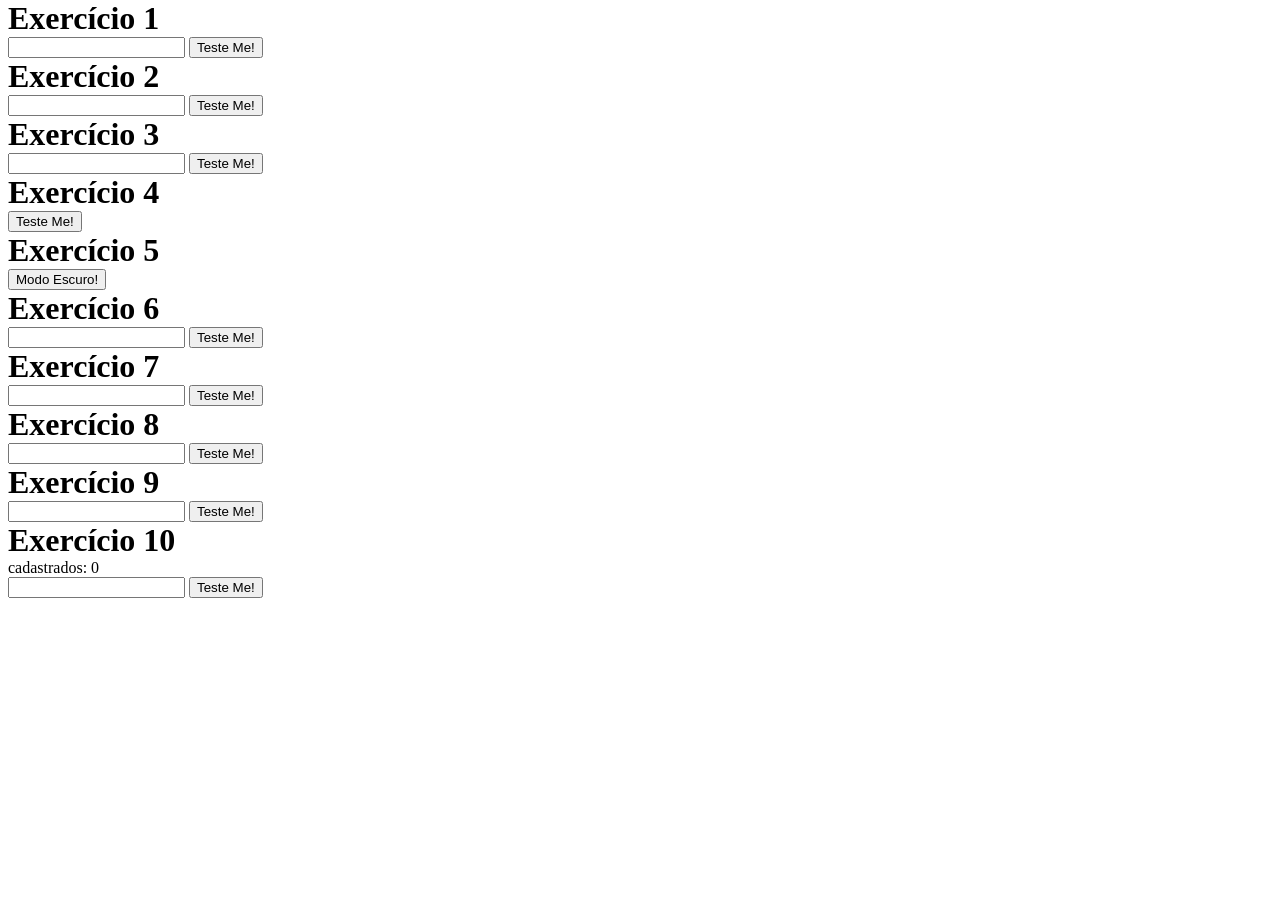
==== aula07/index.html @ f440f822 "Add files via upload" ====
<!DOCTYPE html>
<html lang="en">
<head>
    <meta charset="UTF-8">
    <meta name="viewport" content="width=device-width, initial-scale=1.0">
    <title>Aula - 07/ Exercicios 1- 10</title>
    <script src="script.js"></script>
    <link rel="stylesheet" href="estilo.css">
</head>
<body>
    <div>
        <h1>Exercício 1</h1>
        <input type="text" id="input">   
        <button type="button" onclick="ex1()">Teste Me!</button>
        <p id="ex1"></p>
    </div>
    <div>
        <h1>Exercício 2</h1>
        <input type="text" id="input2">   
        <button type="button" onclick="ex2()">Teste Me!</button>
        <p id="ex2"></p>
    </div>
    <div>
        <h1>Exercício 3</h1>   
        <input type="text" id="input3">   
        <button type="button" onclick="ex3()">Teste Me!</button>
        <p id="ex3"></p>
    </div>
    <div>
        <h1>Exercício 4</h1>   
        <button type="button" onclick="ex4()">Teste Me!</button>
    </div>
    <div>
        <h1>Exercício 5</h1>   
        <button type="button" onclick="ex5()" id="botao">Modo Escuro!</button>
    </div>
    <div>
        <h1>Exercício 6</h1>   
        <input type="text" id="input6">   
        <button type="button" onclick="ex6()">Teste Me!</button>
        <ul id="lista"></ul>
    </div>
    <div>
        <h1>Exercício 7</h1>   
        <input type="text" id="input7">   
        <button type="button" onclick="ex7()">Teste Me!</button>
        <ul id="lista2"></ul>
    </div>
    <div>
        <h1>Exercício 8</h1>   
        <input type="text" id="input8"> 
        <button type="button" onclick="ex8()">Teste Me!</button>
        <p id="ex8"></p>
    </div>
    <div>
        <h1>Exercício 9</h1>
        <input type="text" id="input9"> 
        <button type="button" onclick="ex9()">Teste Me!</button>
        <p id="ex9"></p>
    </div>
    <div>
        <h1>Exercício 10</h1>   
        <p>cadastrados: <span id="contador">0</span></p>
        <input type="text" id="input10"> 
        <button type="button" onclick="ex10()">Teste Me!</button>
        <ul id="ex10"></ul>
    </div>
    
</body>
</html>
---- aula07/estilo.css ----
*{
    margin-top: auto;
    margin-bottom: auto;

}
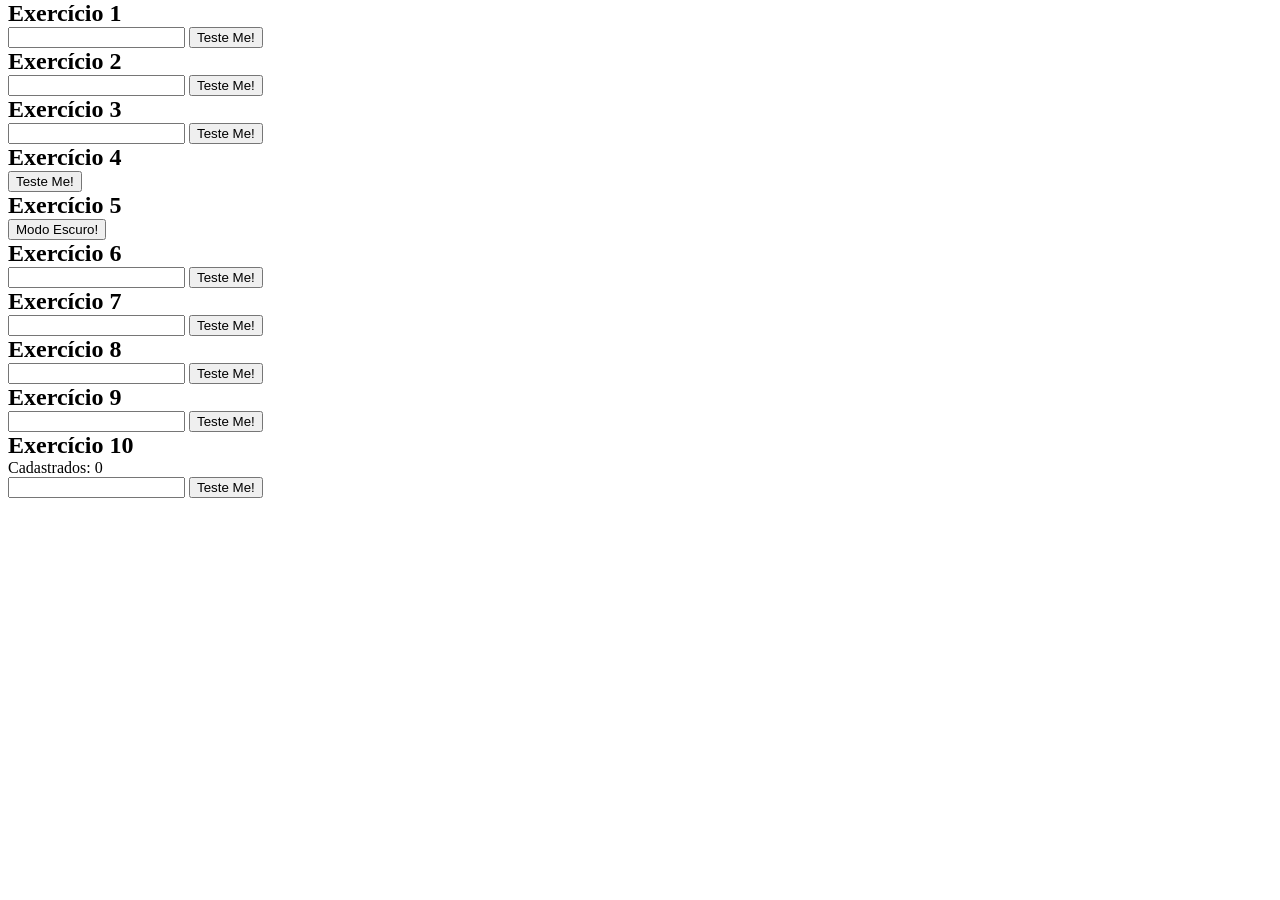
==== commit 28268c8c: "Update index.html" ====
--- a/aula07/index.html
+++ b/aula07/index.html
@@ -1,70 +1,84 @@
 <!DOCTYPE html>
-<html lang="en">
+<html lang="pt-br">
 <head>
     <meta charset="UTF-8">
     <meta name="viewport" content="width=device-width, initial-scale=1.0">
-    <title>Aula - 07/ Exercicios 1- 10</title>
+    <title>Aula - Exercícios 1 a 10</title>
     <script src="script.js"></script>
     <link rel="stylesheet" href="estilo.css">
 </head>
 <body>
-    <div>
-        <h1>Exercício 1</h1>
-        <input type="text" id="input">   
-        <button type="button" onclick="ex1()">Teste Me!</button>
-        <p id="ex1"></p>
+
+    <div class="container">
+
+        <div class="card">
+            <h2>Exercício 1</h2>
+            <input type="text" id="input">   
+            <button onclick="ex1()">Teste Me!</button>
+            <p id="ex1"></p>
+        </div>
+
+        <div class="card">
+            <h2>Exercício 2</h2>
+            <input type="text" id="input2">   
+            <button onclick="ex2()">Teste Me!</button>
+            <p id="ex2"></p>
+        </div>
+
+        <div class="card">
+            <h2>Exercício 3</h2>
+            <input type="text" id="input3">   
+            <button onclick="ex3()">Teste Me!</button>
+            <p id="ex3"></p>
+        </div>
+
+        <div class="card">
+            <h2>Exercício 4</h2>
+            <button onclick="ex4()">Teste Me!</button>
+        </div>
+
+        <div class="card">
+            <h2>Exercício 5</h2>
+            <button onclick="ex5()" id="botao">Modo Escuro!</button>
+        </div>
+
+        <div class="card">
+            <h2>Exercício 6</h2>
+            <input type="text" id="input6">   
+            <button onclick="ex6()">Teste Me!</button>
+            <ul id="lista"></ul>
+        </div>
+
+        <div class="card">
+            <h2>Exercício 7</h2>
+            <input type="text" id="input7">   
+            <button onclick="ex7()">Teste Me!</button>
+            <ul id="lista2"></ul>
+        </div>
+
+        <div class="card">
+            <h2>Exercício 8</h2>
+            <input type="text" id="input8"> 
+            <button onclick="ex8()">Teste Me!</button>
+            <p id="ex8"></p>
+        </div>
+
+        <div class="card">
+            <h2>Exercício 9</h2>
+            <input type="text" id="input9"> 
+            <button onclick="ex9()">Teste Me!</button>
+            <p id="ex9"></p>
+        </div>
+
+        <div class="card">
+            <h2>Exercício 10</h2>
+            <p>Cadastrados: <span id="contador">0</span></p>
+            <input type="text" id="input10"> 
+            <button onclick="ex10()">Teste Me!</button>
+            <ul id="ex10"></ul>
+        </div>
+
     </div>
-    <div>
-        <h1>Exercício 2</h1>
-        <input type="text" id="input2">   
-        <button type="button" onclick="ex2()">Teste Me!</button>
-        <p id="ex2"></p>
-    </div>
-    <div>
-        <h1>Exercício 3</h1>   
-        <input type="text" id="input3">   
-        <button type="button" onclick="ex3()">Teste Me!</button>
-        <p id="ex3"></p>
-    </div>
-    <div>
-        <h1>Exercício 4</h1>   
-        <button type="button" onclick="ex4()">Teste Me!</button>
-    </div>
-    <div>
-        <h1>Exercício 5</h1>   
-        <button type="button" onclick="ex5()" id="botao">Modo Escuro!</button>
-    </div>
-    <div>
-        <h1>Exercício 6</h1>   
-        <input type="text" id="input6">   
-        <button type="button" onclick="ex6()">Teste Me!</button>
-        <ul id="lista"></ul>
-    </div>
-    <div>
-        <h1>Exercício 7</h1>   
-        <input type="text" id="input7">   
-        <button type="button" onclick="ex7()">Teste Me!</button>
-        <ul id="lista2"></ul>
-    </div>
-    <div>
-        <h1>Exercício 8</h1>   
-        <input type="text" id="input8"> 
-        <button type="button" onclick="ex8()">Teste Me!</button>
-        <p id="ex8"></p>
-    </div>
-    <div>
-        <h1>Exercício 9</h1>
-        <input type="text" id="input9"> 
-        <button type="button" onclick="ex9()">Teste Me!</button>
-        <p id="ex9"></p>
-    </div>
-    <div>
-        <h1>Exercício 10</h1>   
-        <p>cadastrados: <span id="contador">0</span></p>
-        <input type="text" id="input10"> 
-        <button type="button" onclick="ex10()">Teste Me!</button>
-        <ul id="ex10"></ul>
-    </div>
-    
+
 </body>
-</html>+</html>
